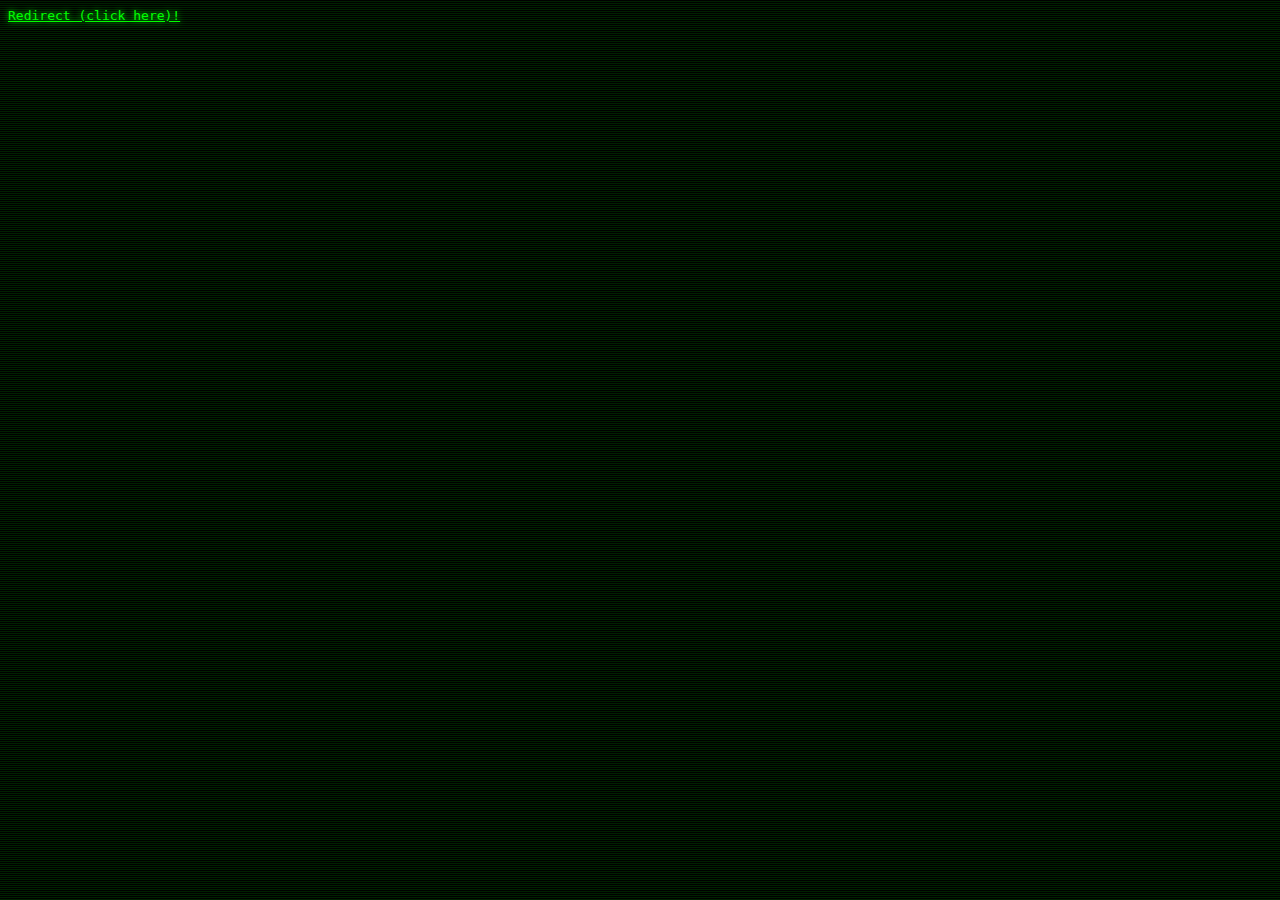
==== src/index-redirect.html @ 6c3a6f46 "Added optional redirect HTML file to redirect from HTML to PHP (useful in rare cases on weird hostin" ====
<!doctype html>
<html>
<head>
	<meta http-equiv="refresh" content="0; url=index.php"/>
	<link rel="stylesheet" type="text/css" href="style.css"/>
</head>
<body>
	<a href="index.php">Redirect (click here)!</a>
</body>
</html>
---- src/style.css ----
/**
 * CPPaste4
 *
 * Copyright (c) 2015 - 2018 Sindastra <https://github.com/sindastra>
 * All rights reserved.
 *
 * The above copyright notice and this notice shall be included in all
 * copies or substantial portions of the Software.
 *
 * See LICENSE file for more info.
 *
 * @author Sindastra <https://github.com/sindastra>
 * @copyright (c) 2015 - 2018 Sindastra <https://github.com/sindastra>
 */

body {
	background:#020 url("scan.png");
	background-color:#020;
	background-image:url("scan.png");
	color:lime;
	font-family:monospace;
	caret-color:lime;
	text-shadow:lime 0 0 6px;
}

a, code, #code {
	background-color:transparent;
	color:lime;
	caret-color:lime;
	width:100%;
	height:500px;
	height:95vh;
	font-family:monospace;
	border:none;
	outline:0;
	tab-size:4;
	text-shadow:lime 0 0 6px;
	white-space: nowrap;
}

#submit {
	font-family:monospace;
	border:1px solid lime;
	background:black;
	color:lime;
	width:95%;
	height:30px;
	position:absolute;
	margin:auto;
	bottom:5px;
	left:2.5%;
	font-size:12px;
}

#submit:hover {
	background:#003;
}
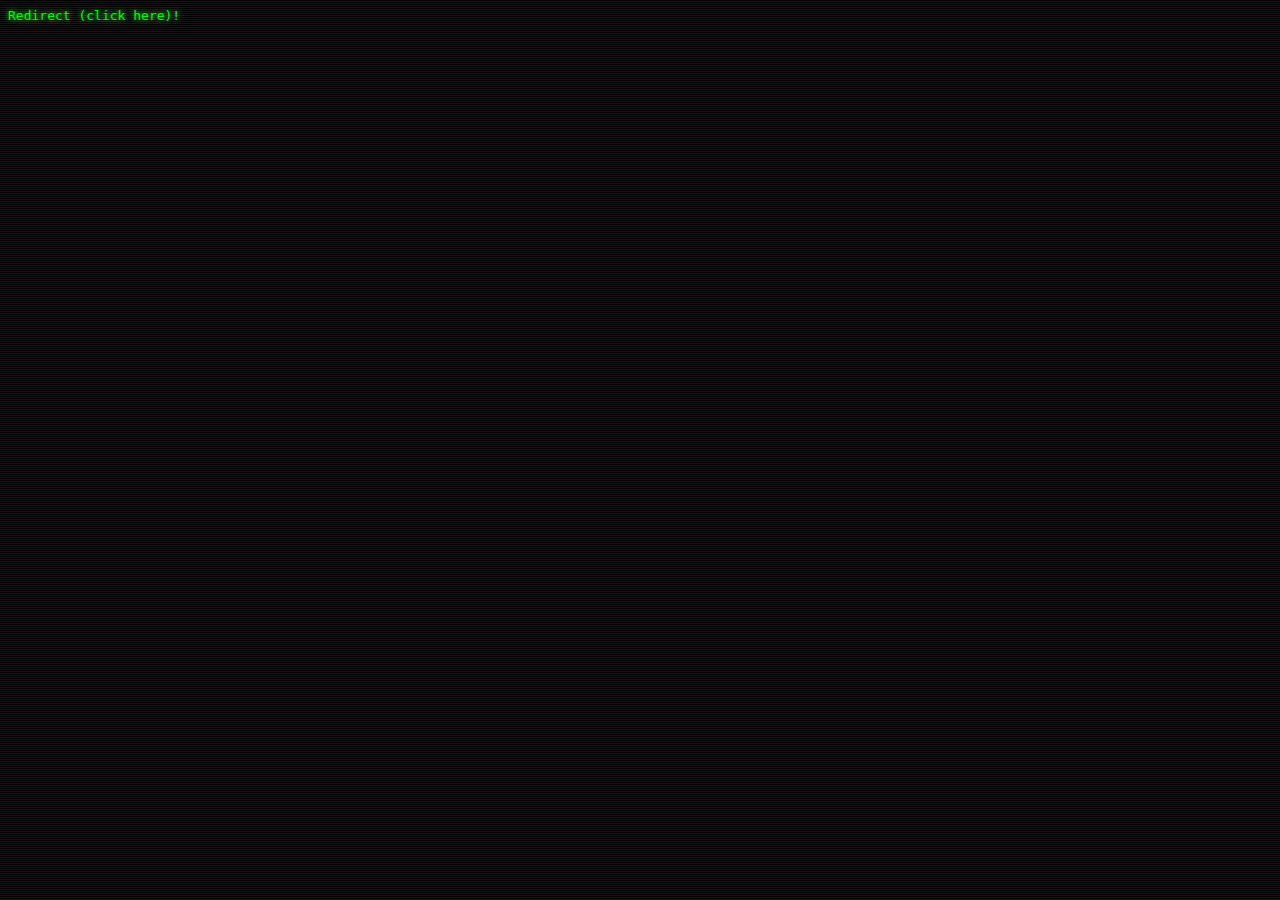
==== commit 59dcea51: "HTML5 hack: Use uppercase DOCTYPE for better support in older browsers." ====
--- a/src/index-redirect.html
+++ b/src/index-redirect.html
@@ -1,4 +1,4 @@
-<!doctype html>
+<!DOCTYPE html>
 <html>
 <head>
 	<meta http-equiv="refresh" content="0; url=index.php"/>
--- a/src/style.css
+++ b/src/style.css
@@ -23,7 +23,7 @@
 	text-shadow:lime 0 0 6px;
 }
 
-a, code, #code {
+code, #code {
 	background-color:transparent;
 	color:lime;
 	caret-color:lime;
@@ -52,6 +52,37 @@
 	font-size:12px;
 }
 
+a, a:hover, a:visited {
+	color:lime;
+	text-decoration: none;
+}
+
 #submit:hover {
 	background:#003;
 }
+
+nav ul, .nav ul {
+	list-style-type: none;
+	padding-left: 0;
+}
+nav ul li, .nav ul li {
+	display: inline-block;
+}
+nav, .nav {
+	margin:auto;
+	text-align: center;
+	bottom:0px;
+}
+#nav-main {
+	padding:0;
+	position:absolute;
+	margin-top:0;
+	margin-right:5px;
+	top:0;
+	right:5px;
+	text-align:right;
+	color:rgba(50,205,50,0.5);
+}
+#nav-main a{
+	color:rgba(50,205,50,0.5);
+}
